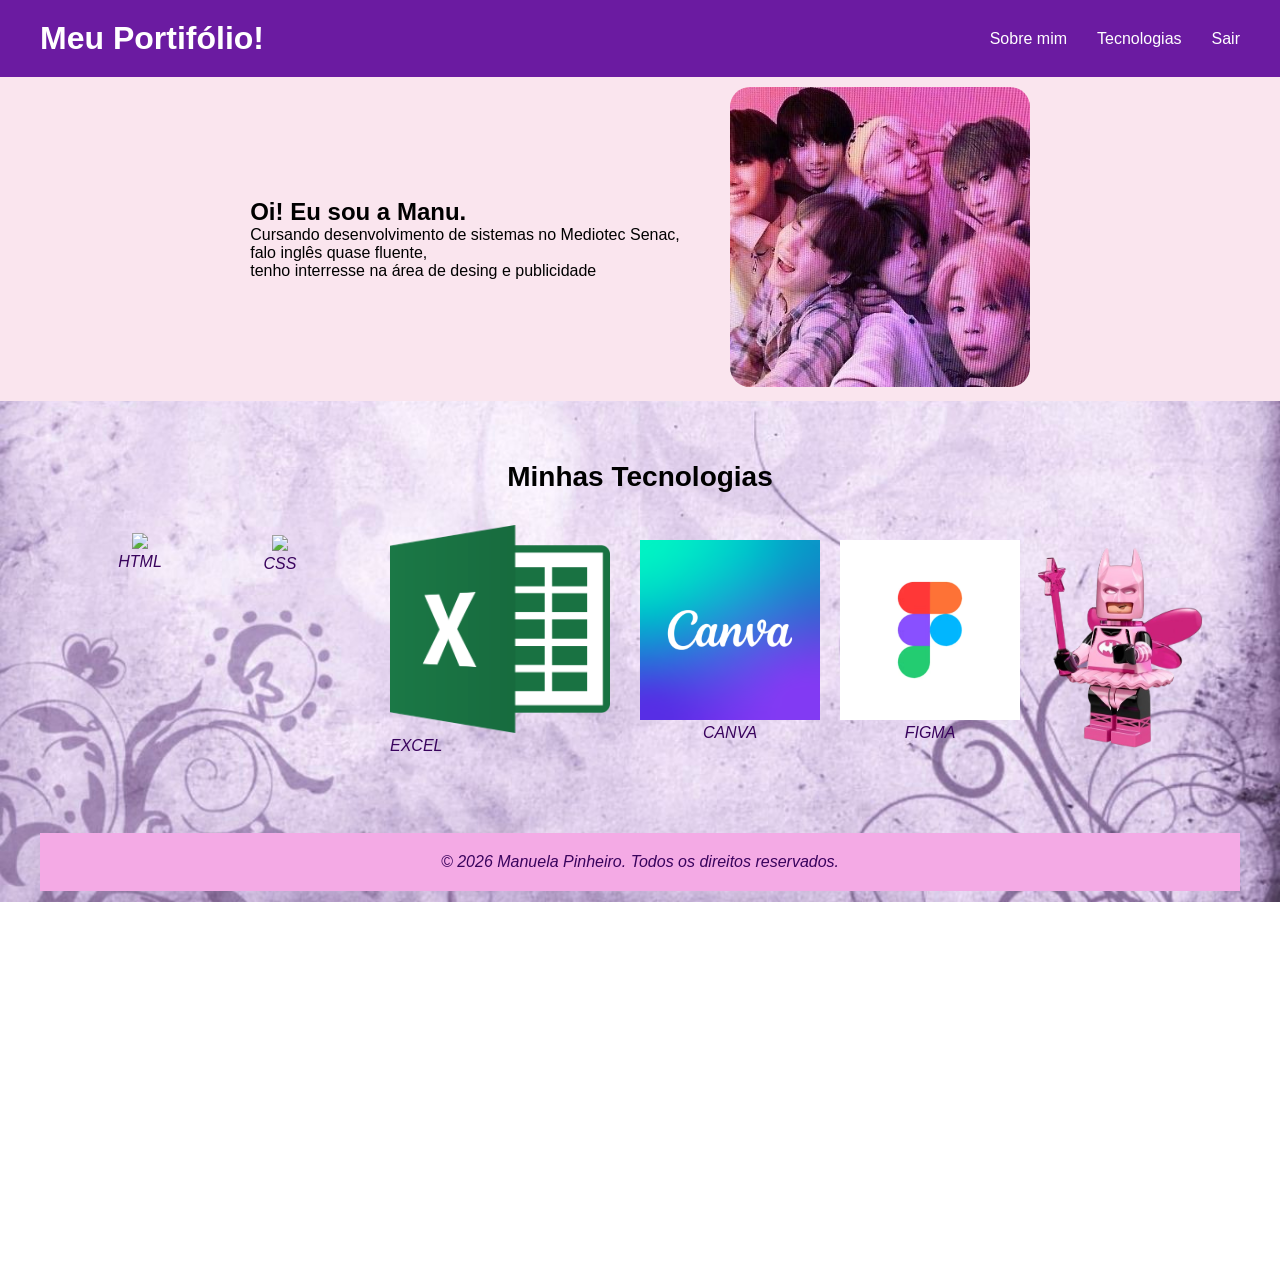
==== portifolio.html @ 2778a74a "o melhor site do mundo" ====
<!DOCTYPE html>
<html lang="en">
<head>
    <meta charset="UTF-8">
    <meta name="viewport" content="width=device-width, initial-scale=1.0">
    <title>Portifólio-Manu</title>
    <link rel="stylesheet" href="portifolio2.css">
</head>
<body>
   
  <header>
   <h1>Meu Portifólio!</h1>
    <nav>
            <ul>
                <li><a href="#">Sobre mim</a></li>
                <li><a href="#">Tecnologias</a></li>
                <li><a href="#">Sair</a></li>
            </ul>
        </nav>
    
  </header>  

  <main>

   <div class="primeiro">
            <h2>Oi! Eu sou a Manu.</h2>
            <p>
              Cursando 
              desenvolvimento de sistemas 
              no Mediotec Senac, <br>
              falo 
              inglês quase 
              fluente, <br>
              tenho 
              interresse 
              na área de 
              desing e 
              publicidade
            </p>
        </div>

        
        <div class="imagem">
            <img src="bts.jpg">
        </div>

         </main>
  
        
        
        
        <section class="tech">
    <h2>Minhas Tecnologias</h2>

    

    <div>
        <div class="fotos1">
            <img src="https://cdn.jsdelivr.net/gh/devicons/devicon/icons/html5/html5-original.svg">
            <p>HTML</p>
        </div>
    
         <div class="fotos2">
            <img src="https://cdn.jsdelivr.net/gh/devicons/devicon/icons/css3/css3-original.svg">
            <p>CSS</p>
        </div>

         <div class="fotos3">
            <img src="excel.jpg" width="220px">
            <p>EXCEL</p>
        </div>

         <div class="fotos4">
            <img src="canva.jpg" width="180px">
            <p>CANVA</p>
    </div>

         <div class="fotos5">
            <img src="figma.jpg" width="180px">
            <p>FIGMA</p>
        </div>

<div class="fotos6">
            <img src="batmanrosa.png" width="180px">
        </div>

        <footer>
            <p>© 2026 Manuela Pinheiro. Todos os direitos reservados.</p>
<div class="maneiro">
    <iframe width="560" height="315" src="https://www.youtube.com/embed/koUpqQRkJis?si=9osQhxMW9YRQX87J" title="YouTube video player" frameborder="0" allow="accelerometer; autoplay; clipboard-write; encrypted-media; gyroscope; picture-in-picture; web-share" referrerpolicy="strict-origin-when-cross-origin" allowfullscreen></iframe>
</div>
   
</footer>

</body>
</html>




       

  





</body>
</html>
---- portifolio2.css ----
* {
    margin: 0;
    padding: 0;
    box-sizing: border-box;
}

body{
    font-family:Arial;
    background-image: url("fundo.jpg");
    background-repeat: no-repeat;
    background-size: cover;
    background-position: center;
    background-attachment: fixed;  


}

header{
    display: flex;
     justify-content: space-between;
    align-items: center;
    padding: 20px 40px;
    background-color: #6b1ba1;
    color: white;

}

nav ul {
    display: flex;
    gap: 30px;
    list-style: none;
}

nav a {
    color: white;
    text-decoration: none;
    transition: 0.3s;
}

nav a:hover {
    color: #f4aae5;
}

main {
    display: flex;
    align-items: center;
    justify-content: center;
    gap: 50px;
    padding: 10px 10px;
    background-color: rgb(250, 229, 238);
}

.imagem img {
    width: 300px;
    height: 300px;
    object-fit: cover;
    border-radius: 20px;  
}

/* SECTION TECNOLOGIAS */
.tech {
    padding: 60px 40px;
    text-align: center;
}

.tech h2 {
    font-size: 28px;
    margin-bottom: 40px;
}

.fotos1{
    width: 200px;
    height: 100px;
    object-fit: cover;
    border-radius: 0px;  

}

.fotos2{
     position: absolute;
  top: 535px;  /* 20px do topo */
  right: 900px; /* 10px da direita */
    width: 200px;
    height: 100px;
    object-fit: cover;
    border-radius: 0px;  
}

.fotos3{
    position: absolute;
  top: 525px;  /* 20px do topo */
  right: 850px; /* 10px da direita */
    width: 40px;
    height: 5px;
    object-fit: cover;
    border-radius: 0px;  
}

.fotos4{
      position: absolute;
  top: 540px;  /* 20px do topo */
  right: 450px; /* 10px da direita */
    width: 200px;
    height: 100px;
    object-fit: cover;
    border-radius: 0px;  
}

.fotos5{
     position: absolute;
  top: 540px;  /* 20px do topo */
  right: 250px; /* 10px da direita */
    width: 200px;
    height: 100px;
    object-fit: cover;
    border-radius: 0px;  
}

.fotos6{
     position: absolute;
  top: 540px;  /* 20px do topo */
  right: 60px; /* 10px da direita */
    width: 200px;
    height: 100px;
    object-fit: cover;
    border-radius: 0px;  
}


.tech p{
   color: #39035d;
   font-style: oblique;
}

footer {
    background-color: #f4aae5;
    color: white;
    text-align: center;
    padding: 20px;
    margin-top: 200px;


}

.maneiro {
    position: absolute;
  top: 950px;  /* 20px do topo */
  right: 400px; /* 10px da direita */
}
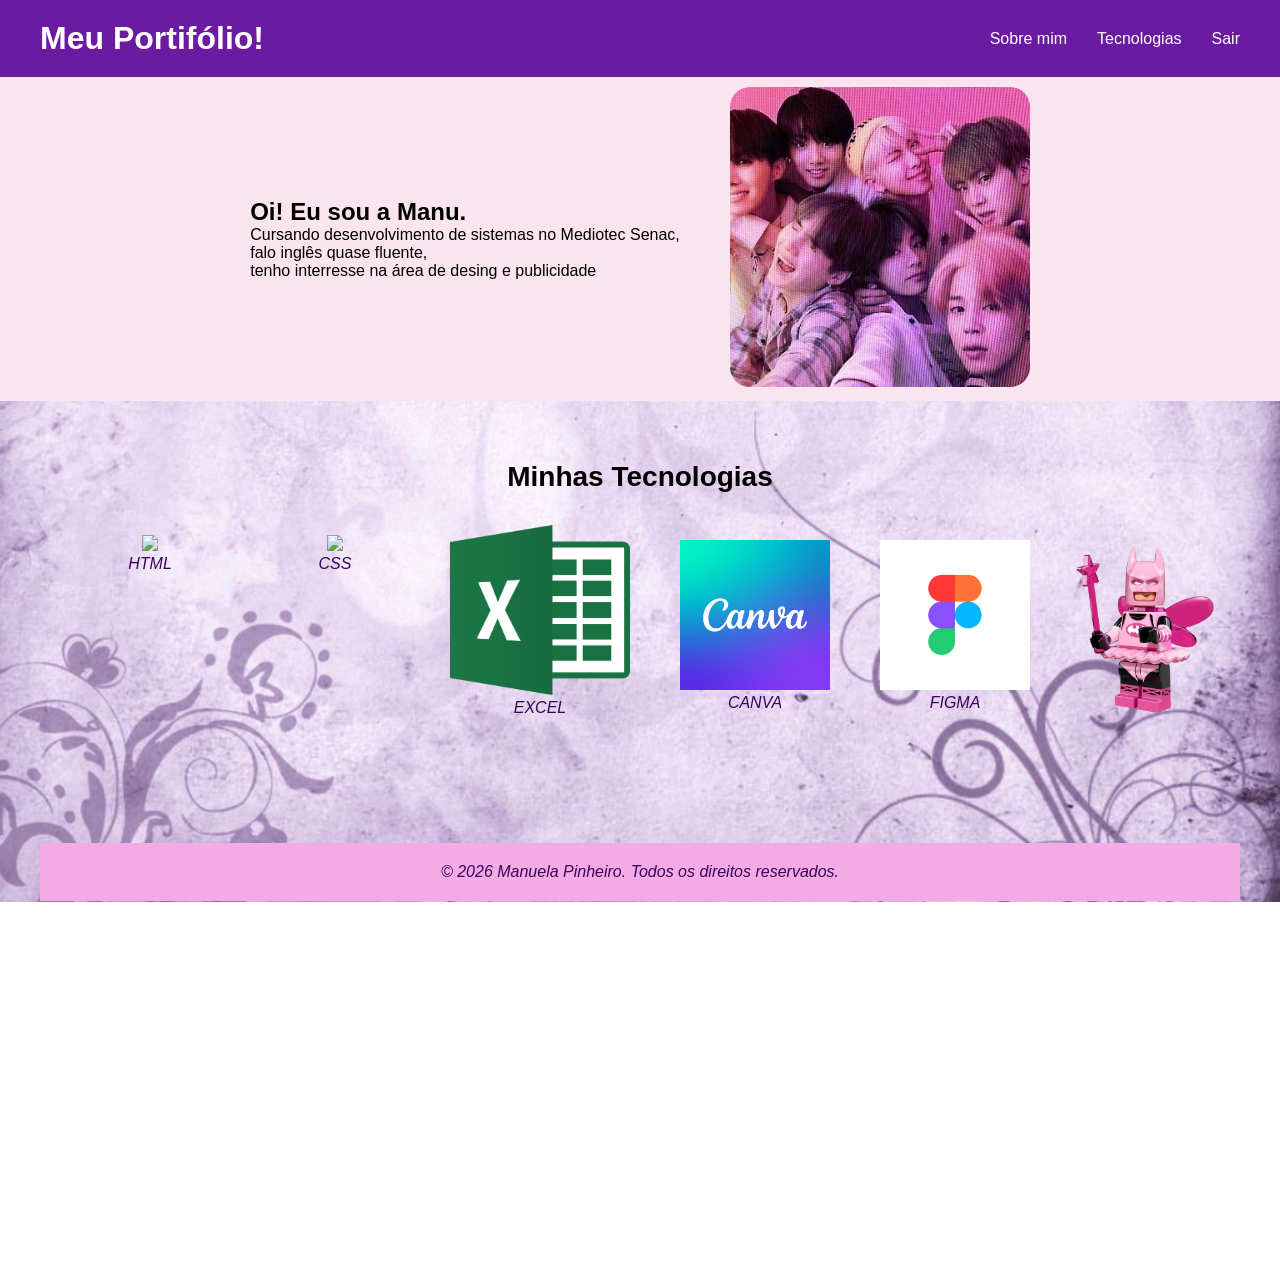
==== commit cb64ef76: "atual" ====
--- a/portifolio.html
+++ b/portifolio.html
@@ -66,22 +66,22 @@
         </div>
 
          <div class="fotos3">
-            <img src="excel.jpg" width="220px">
+            <img src="excel.jpg" width="180px">
             <p>EXCEL</p>
         </div>
 
          <div class="fotos4">
-            <img src="canva.jpg" width="180px">
+            <img src="canva.jpg" width="150px">
             <p>CANVA</p>
     </div>
 
          <div class="fotos5">
-            <img src="figma.jpg" width="180px">
+            <img src="figma.jpg" width="150px">
             <p>FIGMA</p>
         </div>
 
 <div class="fotos6">
-            <img src="batmanrosa.png" width="180px">
+            <img src="batmanrosa.png" width="150px">
         </div>
 
         <footer>
--- a/portifolio2.css
+++ b/portifolio2.css
@@ -69,7 +69,10 @@
 }
 
 .fotos1{
-    width: 200px;
+    position: absolute;
+  top: 535px;  /* 20px do topo */
+  right: 1050px; /* 10px da direita */
+    width: 160px;
     height: 100px;
     object-fit: cover;
     border-radius: 0px;  
@@ -79,8 +82,8 @@
 .fotos2{
      position: absolute;
   top: 535px;  /* 20px do topo */
-  right: 900px; /* 10px da direita */
-    width: 200px;
+  right: 865px; /* 10px da direita */
+    width: 160px;
     height: 100px;
     object-fit: cover;
     border-radius: 0px;  
@@ -89,9 +92,7 @@
 .fotos3{
     position: absolute;
   top: 525px;  /* 20px do topo */
-  right: 850px; /* 10px da direita */
-    width: 40px;
-    height: 5px;
+  right: 650px; /* 10px da direita */
     object-fit: cover;
     border-radius: 0px;  
 }
@@ -100,8 +101,6 @@
       position: absolute;
   top: 540px;  /* 20px do topo */
   right: 450px; /* 10px da direita */
-    width: 200px;
-    height: 100px;
     object-fit: cover;
     border-radius: 0px;  
 }
@@ -110,8 +109,6 @@
      position: absolute;
   top: 540px;  /* 20px do topo */
   right: 250px; /* 10px da direita */
-    width: 200px;
-    height: 100px;
     object-fit: cover;
     border-radius: 0px;  
 }
@@ -120,8 +117,6 @@
      position: absolute;
   top: 540px;  /* 20px do topo */
   right: 60px; /* 10px da direita */
-    width: 200px;
-    height: 100px;
     object-fit: cover;
     border-radius: 0px;  
 }
@@ -137,7 +132,7 @@
     color: white;
     text-align: center;
     padding: 20px;
-    margin-top: 200px;
+    margin-top: 350px;
 
 
 }
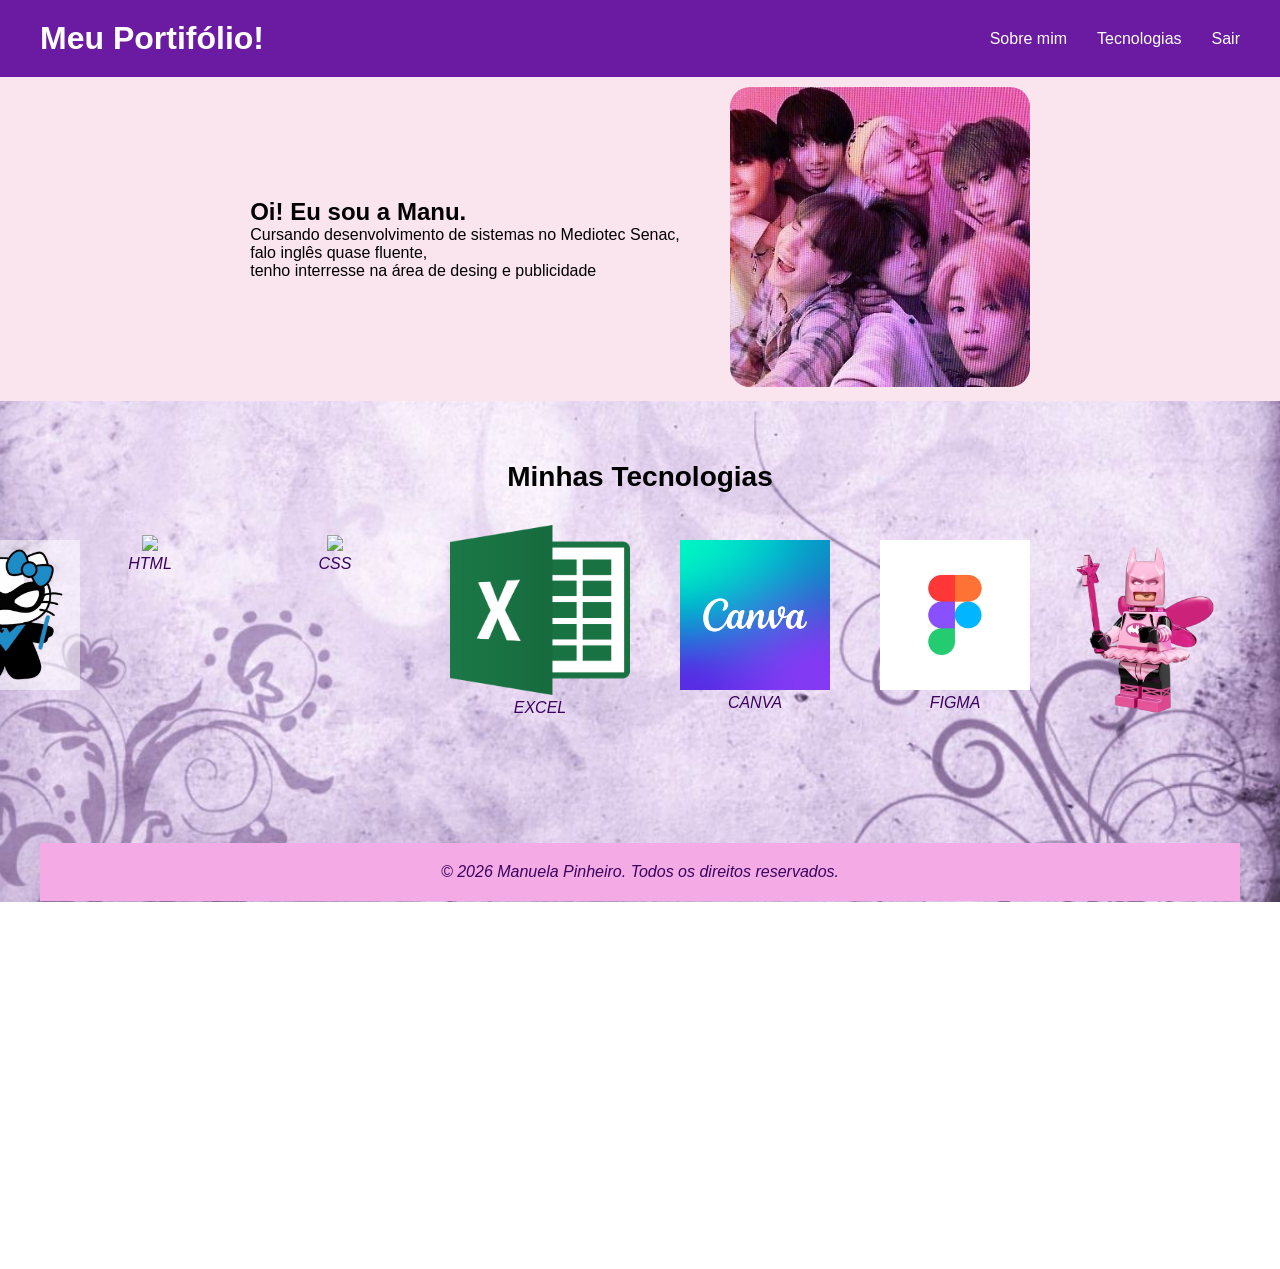
==== commit b8974162: "atual" ====
--- a/portifolio.html
+++ b/portifolio.html
@@ -80,6 +80,10 @@
             <p>FIGMA</p>
         </div>
 
+         <div class="fotos7">
+            <img src="hellokitty-removebg-preview.png" width="150px">
+        </div>
+
 <div class="fotos6">
             <img src="batmanrosa.png" width="150px">
         </div>
--- a/portifolio2.css
+++ b/portifolio2.css
@@ -120,6 +120,13 @@
     object-fit: cover;
     border-radius: 0px;  
 }
+.fotos7{
+     position: absolute;
+  top: 540px;  /* 20px do topo */
+  right: 1200px; /* 10px da direita */
+    object-fit: cover;
+    border-radius: 0px;  
+}
 
 
 .tech p{
